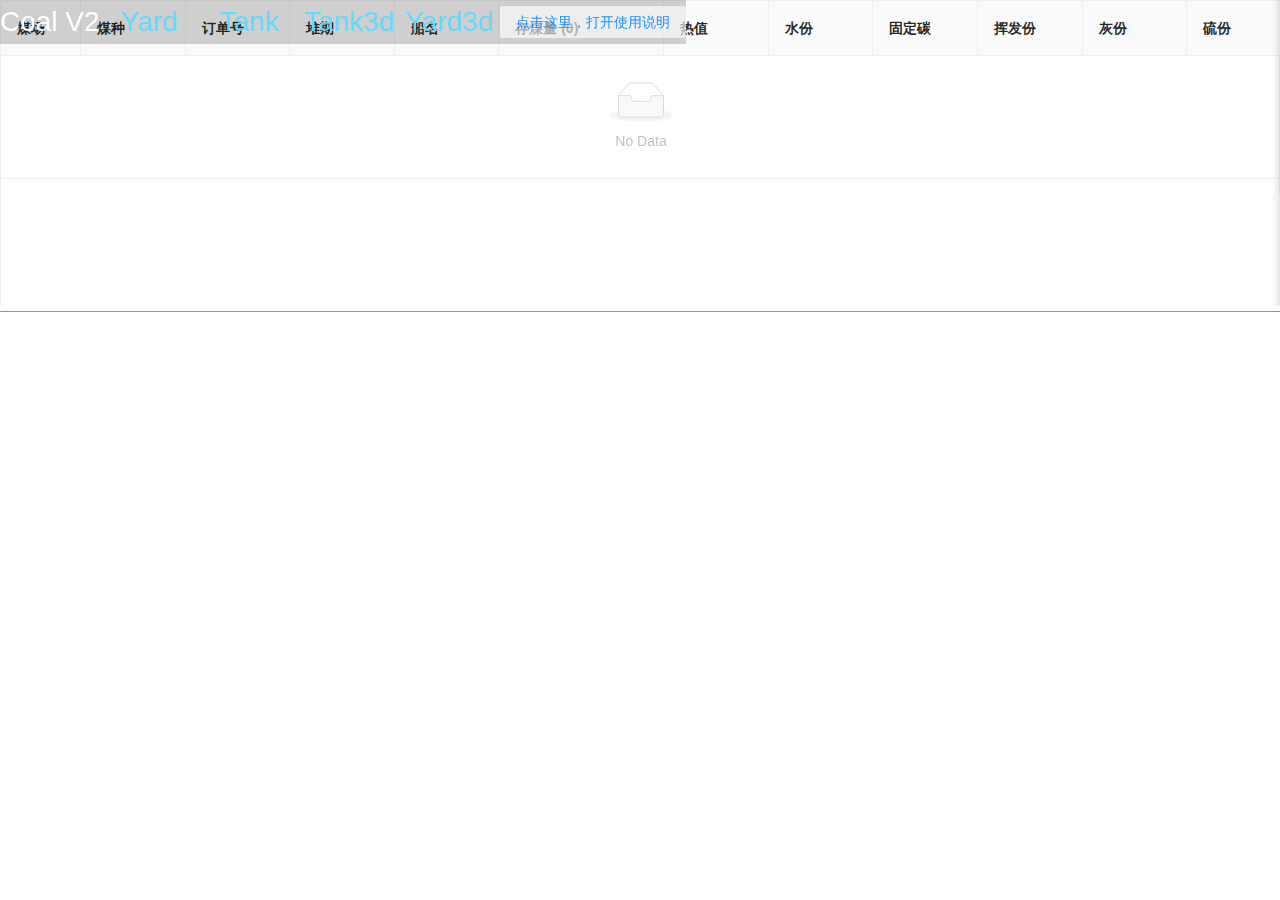
==== index.html @ 0618e2a7 "Build: 130: f4a492e - openkitchen: Add tank3d,flash3d,context menu support ... (#22)" ====
<!doctype html><html lang="en"><head><meta charset="utf-8"/><link rel="icon" href="./favicon.ico"/><meta name="viewport" content="width=device-width,initial-scale=1"/><meta name="theme-color" content="#000000"/><meta name="description" content="Coal v2 created by Vision Creator"/><link rel="apple-touch-icon" href="./logo192.png"/><link rel="manifest" href="./manifest.json"/><title>Coal V2</title><link href="./static/css/2.42df1cf4.chunk.css" rel="stylesheet"><link href="./static/css/main.19d9d322.chunk.css" rel="stylesheet"></head><body><noscript>You need to enable JavaScript to run this app.</noscript><div id="root"></div><script>!function(e){function r(r){for(var n,a,i=r[0],c=r[1],l=r[2],p=0,s=[];p<i.length;p++)a=i[p],Object.prototype.hasOwnProperty.call(o,a)&&o[a]&&s.push(o[a][0]),o[a]=0;for(n in c)Object.prototype.hasOwnProperty.call(c,n)&&(e[n]=c[n]);for(f&&f(r);s.length;)s.shift()();return u.push.apply(u,l||[]),t()}function t(){for(var e,r=0;r<u.length;r++){for(var t=u[r],n=!0,i=1;i<t.length;i++){var c=t[i];0!==o[c]&&(n=!1)}n&&(u.splice(r--,1),e=a(a.s=t[0]))}return e}var n={},o={1:0},u=[];function a(r){if(n[r])return n[r].exports;var t=n[r]={i:r,l:!1,exports:{}};return e[r].call(t.exports,t,t.exports,a),t.l=!0,t.exports}a.e=function(e){var r=[],t=o[e];if(0!==t)if(t)r.push(t[2]);else{var n=new Promise((function(r,n){t=o[e]=[r,n]}));r.push(t[2]=n);var u,i=document.createElement("script");i.charset="utf-8",i.timeout=120,a.nc&&i.setAttribute("nonce",a.nc),i.src=function(e){return a.p+"static/js/"+({}[e]||e)+"."+{3:"fddaf40d"}[e]+".chunk.js"}(e);var c=new Error;u=function(r){i.onerror=i.onload=null,clearTimeout(l);var t=o[e];if(0!==t){if(t){var n=r&&("load"===r.type?"missing":r.type),u=r&&r.target&&r.target.src;c.message="Loading chunk "+e+" failed.\n("+n+": "+u+")",c.name="ChunkLoadError",c.type=n,c.request=u,t[1](c)}o[e]=void 0}};var l=setTimeout((function(){u({type:"timeout",target:i})}),12e4);i.onerror=i.onload=u,document.head.appendChild(i)}return Promise.all(r)},a.m=e,a.c=n,a.d=function(e,r,t){a.o(e,r)||Object.defineProperty(e,r,{enumerable:!0,get:t})},a.r=function(e){"undefined"!=typeof Symbol&&Symbol.toStringTag&&Object.defineProperty(e,Symbol.toStringTag,{value:"Module"}),Object.defineProperty(e,"__esModule",{value:!0})},a.t=function(e,r){if(1&r&&(e=a(e)),8&r)return e;if(4&r&&"object"==typeof e&&e&&e.__esModule)return e;var t=Object.create(null);if(a.r(t),Object.defineProperty(t,"default",{enumerable:!0,value:e}),2&r&&"string"!=typeof e)for(var n in e)a.d(t,n,function(r){return e[r]}.bind(null,n));return t},a.n=function(e){var r=e&&e.__esModule?function(){return e.default}:function(){return e};return a.d(r,"a",r),r},a.o=function(e,r){return Object.prototype.hasOwnProperty.call(e,r)},a.p="./",a.oe=function(e){throw console.error(e),e};var i=this.webpackJsonpapp=this.webpackJsonpapp||[],c=i.push.bind(i);i.push=r,i=i.slice();for(var l=0;l<i.length;l++)r(i[l]);var f=c;t()}([])</script><script src="./static/js/2.2f1ac9da.chunk.js"></script><script src="./static/js/main.f9b05334.chunk.js"></script></body></html>
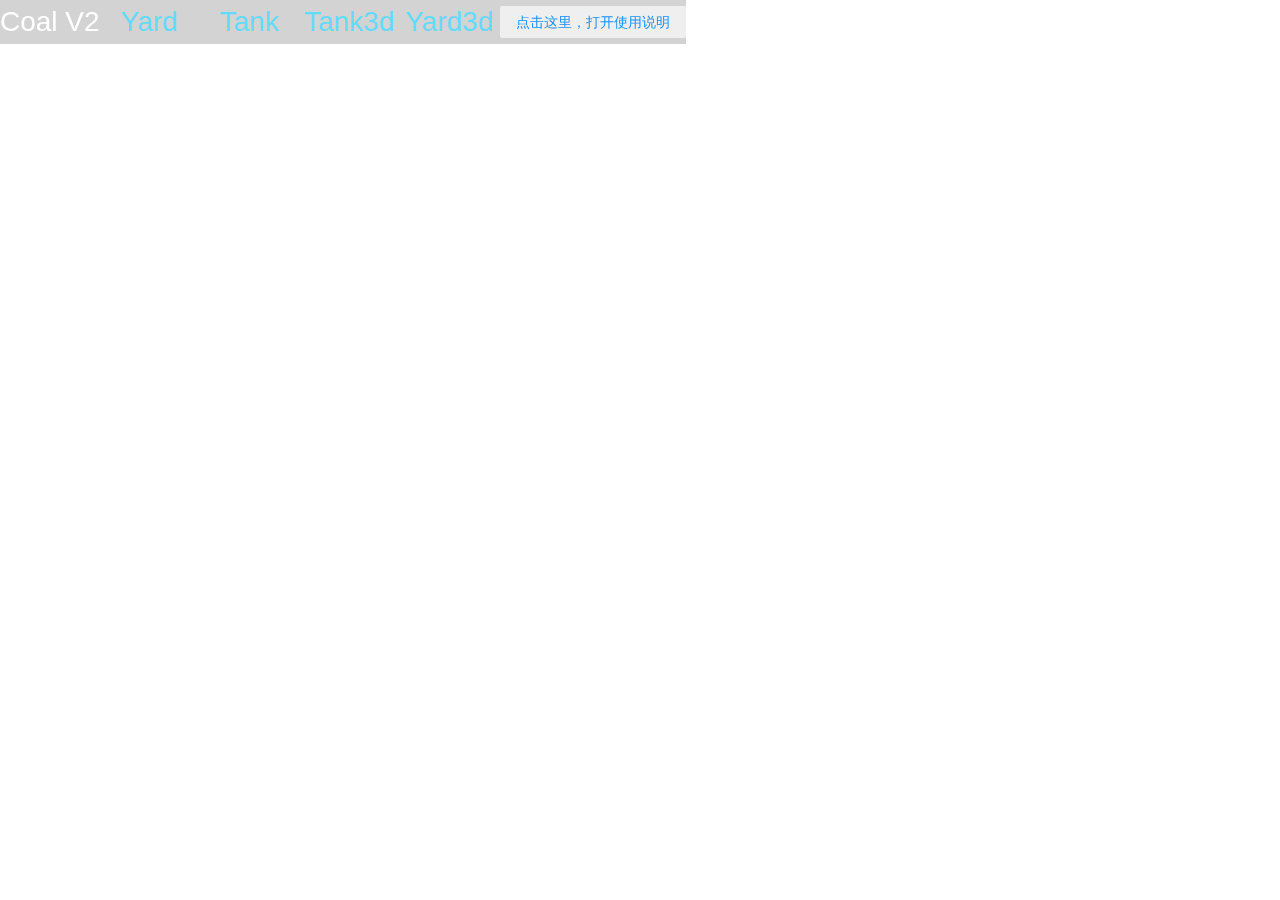
==== commit 70b567ac: "Build: 132: b170802 - openkitchen: Openkitchen/adhoc (#23)" ====
--- a/index.html
+++ b/index.html
@@ -1 +1 @@
-<!doctype html><html lang="en"><head><meta charset="utf-8"/><link rel="icon" href="./favicon.ico"/><meta name="viewport" content="width=device-width,initial-scale=1"/><meta name="theme-color" content="#000000"/><meta name="description" content="Coal v2 created by Vision Creator"/><link rel="apple-touch-icon" href="./logo192.png"/><link rel="manifest" href="./manifest.json"/><title>Coal V2</title><link href="./static/css/2.42df1cf4.chunk.css" rel="stylesheet"><link href="./static/css/main.19d9d322.chunk.css" rel="stylesheet"></head><body><noscript>You need to enable JavaScript to run this app.</noscript><div id="root"></div><script>!function(e){function r(r){for(var n,a,i=r[0],c=r[1],l=r[2],p=0,s=[];p<i.length;p++)a=i[p],Object.prototype.hasOwnProperty.call(o,a)&&o[a]&&s.push(o[a][0]),o[a]=0;for(n in c)Object.prototype.hasOwnProperty.call(c,n)&&(e[n]=c[n]);for(f&&f(r);s.length;)s.shift()();return u.push.apply(u,l||[]),t()}function t(){for(var e,r=0;r<u.length;r++){for(var t=u[r],n=!0,i=1;i<t.length;i++){var c=t[i];0!==o[c]&&(n=!1)}n&&(u.splice(r--,1),e=a(a.s=t[0]))}return e}var n={},o={1:0},u=[];function a(r){if(n[r])return n[r].exports;var t=n[r]={i:r,l:!1,exports:{}};return e[r].call(t.exports,t,t.exports,a),t.l=!0,t.exports}a.e=function(e){var r=[],t=o[e];if(0!==t)if(t)r.push(t[2]);else{var n=new Promise((function(r,n){t=o[e]=[r,n]}));r.push(t[2]=n);var u,i=document.createElement("script");i.charset="utf-8",i.timeout=120,a.nc&&i.setAttribute("nonce",a.nc),i.src=function(e){return a.p+"static/js/"+({}[e]||e)+"."+{3:"fddaf40d"}[e]+".chunk.js"}(e);var c=new Error;u=function(r){i.onerror=i.onload=null,clearTimeout(l);var t=o[e];if(0!==t){if(t){var n=r&&("load"===r.type?"missing":r.type),u=r&&r.target&&r.target.src;c.message="Loading chunk "+e+" failed.\n("+n+": "+u+")",c.name="ChunkLoadError",c.type=n,c.request=u,t[1](c)}o[e]=void 0}};var l=setTimeout((function(){u({type:"timeout",target:i})}),12e4);i.onerror=i.onload=u,document.head.appendChild(i)}return Promise.all(r)},a.m=e,a.c=n,a.d=function(e,r,t){a.o(e,r)||Object.defineProperty(e,r,{enumerable:!0,get:t})},a.r=function(e){"undefined"!=typeof Symbol&&Symbol.toStringTag&&Object.defineProperty(e,Symbol.toStringTag,{value:"Module"}),Object.defineProperty(e,"__esModule",{value:!0})},a.t=function(e,r){if(1&r&&(e=a(e)),8&r)return e;if(4&r&&"object"==typeof e&&e&&e.__esModule)return e;var t=Object.create(null);if(a.r(t),Object.defineProperty(t,"default",{enumerable:!0,value:e}),2&r&&"string"!=typeof e)for(var n in e)a.d(t,n,function(r){return e[r]}.bind(null,n));return t},a.n=function(e){var r=e&&e.__esModule?function(){return e.default}:function(){return e};return a.d(r,"a",r),r},a.o=function(e,r){return Object.prototype.hasOwnProperty.call(e,r)},a.p="./",a.oe=function(e){throw console.error(e),e};var i=this.webpackJsonpapp=this.webpackJsonpapp||[],c=i.push.bind(i);i.push=r,i=i.slice();for(var l=0;l<i.length;l++)r(i[l]);var f=c;t()}([])</script><script src="./static/js/2.2f1ac9da.chunk.js"></script><script src="./static/js/main.f9b05334.chunk.js"></script></body></html>+<!doctype html><html lang="en"><head><meta charset="utf-8"/><link rel="icon" href="./favicon.ico"/><meta name="viewport" content="width=device-width,initial-scale=1"/><meta name="theme-color" content="#000000"/><meta name="description" content="Coal v2 created by Vision Creator"/><link rel="apple-touch-icon" href="./logo192.png"/><link rel="manifest" href="./manifest.json"/><title>Coal V2</title><link href="./static/css/2.42df1cf4.chunk.css" rel="stylesheet"><link href="./static/css/main.19d9d322.chunk.css" rel="stylesheet"></head><body><noscript>You need to enable JavaScript to run this app.</noscript><div id="root"></div><script>!function(e){function r(r){for(var n,a,i=r[0],c=r[1],l=r[2],p=0,s=[];p<i.length;p++)a=i[p],Object.prototype.hasOwnProperty.call(o,a)&&o[a]&&s.push(o[a][0]),o[a]=0;for(n in c)Object.prototype.hasOwnProperty.call(c,n)&&(e[n]=c[n]);for(f&&f(r);s.length;)s.shift()();return u.push.apply(u,l||[]),t()}function t(){for(var e,r=0;r<u.length;r++){for(var t=u[r],n=!0,i=1;i<t.length;i++){var c=t[i];0!==o[c]&&(n=!1)}n&&(u.splice(r--,1),e=a(a.s=t[0]))}return e}var n={},o={1:0},u=[];function a(r){if(n[r])return n[r].exports;var t=n[r]={i:r,l:!1,exports:{}};return e[r].call(t.exports,t,t.exports,a),t.l=!0,t.exports}a.e=function(e){var r=[],t=o[e];if(0!==t)if(t)r.push(t[2]);else{var n=new Promise((function(r,n){t=o[e]=[r,n]}));r.push(t[2]=n);var u,i=document.createElement("script");i.charset="utf-8",i.timeout=120,a.nc&&i.setAttribute("nonce",a.nc),i.src=function(e){return a.p+"static/js/"+({}[e]||e)+"."+{3:"fddaf40d"}[e]+".chunk.js"}(e);var c=new Error;u=function(r){i.onerror=i.onload=null,clearTimeout(l);var t=o[e];if(0!==t){if(t){var n=r&&("load"===r.type?"missing":r.type),u=r&&r.target&&r.target.src;c.message="Loading chunk "+e+" failed.\n("+n+": "+u+")",c.name="ChunkLoadError",c.type=n,c.request=u,t[1](c)}o[e]=void 0}};var l=setTimeout((function(){u({type:"timeout",target:i})}),12e4);i.onerror=i.onload=u,document.head.appendChild(i)}return Promise.all(r)},a.m=e,a.c=n,a.d=function(e,r,t){a.o(e,r)||Object.defineProperty(e,r,{enumerable:!0,get:t})},a.r=function(e){"undefined"!=typeof Symbol&&Symbol.toStringTag&&Object.defineProperty(e,Symbol.toStringTag,{value:"Module"}),Object.defineProperty(e,"__esModule",{value:!0})},a.t=function(e,r){if(1&r&&(e=a(e)),8&r)return e;if(4&r&&"object"==typeof e&&e&&e.__esModule)return e;var t=Object.create(null);if(a.r(t),Object.defineProperty(t,"default",{enumerable:!0,value:e}),2&r&&"string"!=typeof e)for(var n in e)a.d(t,n,function(r){return e[r]}.bind(null,n));return t},a.n=function(e){var r=e&&e.__esModule?function(){return e.default}:function(){return e};return a.d(r,"a",r),r},a.o=function(e,r){return Object.prototype.hasOwnProperty.call(e,r)},a.p="./",a.oe=function(e){throw console.error(e),e};var i=this.webpackJsonpapp=this.webpackJsonpapp||[],c=i.push.bind(i);i.push=r,i=i.slice();for(var l=0;l<i.length;l++)r(i[l]);var f=c;t()}([])</script><script src="./static/js/2.2f1ac9da.chunk.js"></script><script src="./static/js/main.f2ad8097.chunk.js"></script></body></html>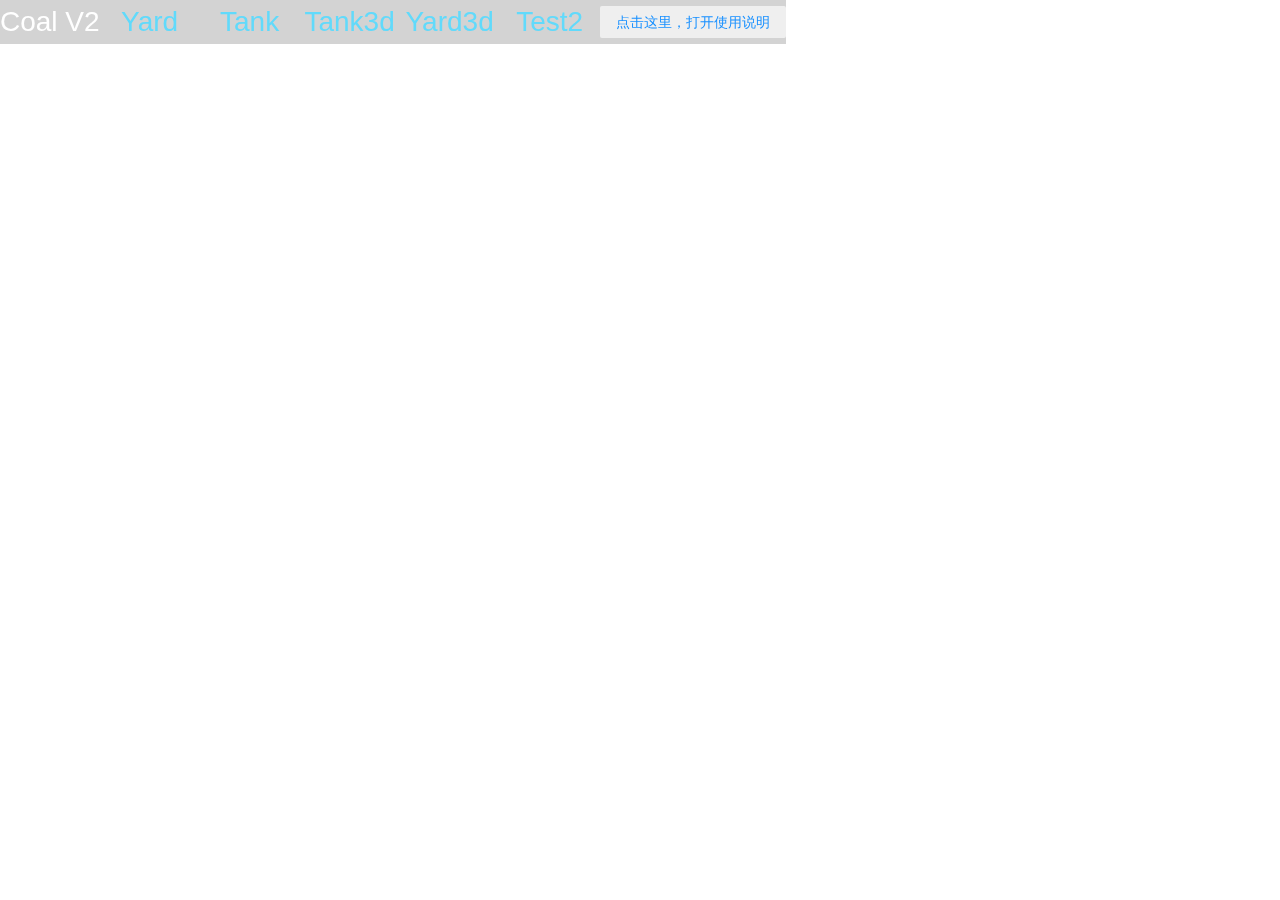
==== commit 3e685827: "Build: 137: dc4ce4f - OpenKitchen: Show case for button click to load tank's data" ====
--- a/index.html
+++ b/index.html
@@ -1 +1 @@
-<!doctype html><html lang="en"><head><meta charset="utf-8"/><link rel="icon" href="./favicon.ico"/><meta name="viewport" content="width=device-width,initial-scale=1"/><meta name="theme-color" content="#000000"/><meta name="description" content="Coal v2 created by Vision Creator"/><link rel="apple-touch-icon" href="./logo192.png"/><link rel="manifest" href="./manifest.json"/><title>Coal V2</title><link href="./static/css/2.42df1cf4.chunk.css" rel="stylesheet"><link href="./static/css/main.19d9d322.chunk.css" rel="stylesheet"></head><body><noscript>You need to enable JavaScript to run this app.</noscript><div id="root"></div><script>!function(e){function r(r){for(var n,a,i=r[0],c=r[1],l=r[2],p=0,s=[];p<i.length;p++)a=i[p],Object.prototype.hasOwnProperty.call(o,a)&&o[a]&&s.push(o[a][0]),o[a]=0;for(n in c)Object.prototype.hasOwnProperty.call(c,n)&&(e[n]=c[n]);for(f&&f(r);s.length;)s.shift()();return u.push.apply(u,l||[]),t()}function t(){for(var e,r=0;r<u.length;r++){for(var t=u[r],n=!0,i=1;i<t.length;i++){var c=t[i];0!==o[c]&&(n=!1)}n&&(u.splice(r--,1),e=a(a.s=t[0]))}return e}var n={},o={1:0},u=[];function a(r){if(n[r])return n[r].exports;var t=n[r]={i:r,l:!1,exports:{}};return e[r].call(t.exports,t,t.exports,a),t.l=!0,t.exports}a.e=function(e){var r=[],t=o[e];if(0!==t)if(t)r.push(t[2]);else{var n=new Promise((function(r,n){t=o[e]=[r,n]}));r.push(t[2]=n);var u,i=document.createElement("script");i.charset="utf-8",i.timeout=120,a.nc&&i.setAttribute("nonce",a.nc),i.src=function(e){return a.p+"static/js/"+({}[e]||e)+"."+{3:"fddaf40d"}[e]+".chunk.js"}(e);var c=new Error;u=function(r){i.onerror=i.onload=null,clearTimeout(l);var t=o[e];if(0!==t){if(t){var n=r&&("load"===r.type?"missing":r.type),u=r&&r.target&&r.target.src;c.message="Loading chunk "+e+" failed.\n("+n+": "+u+")",c.name="ChunkLoadError",c.type=n,c.request=u,t[1](c)}o[e]=void 0}};var l=setTimeout((function(){u({type:"timeout",target:i})}),12e4);i.onerror=i.onload=u,document.head.appendChild(i)}return Promise.all(r)},a.m=e,a.c=n,a.d=function(e,r,t){a.o(e,r)||Object.defineProperty(e,r,{enumerable:!0,get:t})},a.r=function(e){"undefined"!=typeof Symbol&&Symbol.toStringTag&&Object.defineProperty(e,Symbol.toStringTag,{value:"Module"}),Object.defineProperty(e,"__esModule",{value:!0})},a.t=function(e,r){if(1&r&&(e=a(e)),8&r)return e;if(4&r&&"object"==typeof e&&e&&e.__esModule)return e;var t=Object.create(null);if(a.r(t),Object.defineProperty(t,"default",{enumerable:!0,value:e}),2&r&&"string"!=typeof e)for(var n in e)a.d(t,n,function(r){return e[r]}.bind(null,n));return t},a.n=function(e){var r=e&&e.__esModule?function(){return e.default}:function(){return e};return a.d(r,"a",r),r},a.o=function(e,r){return Object.prototype.hasOwnProperty.call(e,r)},a.p="./",a.oe=function(e){throw console.error(e),e};var i=this.webpackJsonpapp=this.webpackJsonpapp||[],c=i.push.bind(i);i.push=r,i=i.slice();for(var l=0;l<i.length;l++)r(i[l]);var f=c;t()}([])</script><script src="./static/js/2.2f1ac9da.chunk.js"></script><script src="./static/js/main.f2ad8097.chunk.js"></script></body></html>+<!doctype html><html lang="en"><head><meta charset="utf-8"/><link rel="icon" href="./favicon.ico"/><meta name="viewport" content="width=device-width,initial-scale=1"/><meta name="theme-color" content="#000000"/><meta name="description" content="Coal v2 created by Vision Creator"/><link rel="apple-touch-icon" href="./logo192.png"/><link rel="manifest" href="./manifest.json"/><title>Coal V2</title><link href="./static/css/2.42df1cf4.chunk.css" rel="stylesheet"><link href="./static/css/main.7470e54a.chunk.css" rel="stylesheet"></head><body><noscript>You need to enable JavaScript to run this app.</noscript><div id="root"></div><script>!function(e){function r(r){for(var n,a,i=r[0],c=r[1],l=r[2],f=0,s=[];f<i.length;f++)a=i[f],Object.prototype.hasOwnProperty.call(o,a)&&o[a]&&s.push(o[a][0]),o[a]=0;for(n in c)Object.prototype.hasOwnProperty.call(c,n)&&(e[n]=c[n]);for(p&&p(r);s.length;)s.shift()();return u.push.apply(u,l||[]),t()}function t(){for(var e,r=0;r<u.length;r++){for(var t=u[r],n=!0,i=1;i<t.length;i++){var c=t[i];0!==o[c]&&(n=!1)}n&&(u.splice(r--,1),e=a(a.s=t[0]))}return e}var n={},o={1:0},u=[];function a(r){if(n[r])return n[r].exports;var t=n[r]={i:r,l:!1,exports:{}};return e[r].call(t.exports,t,t.exports,a),t.l=!0,t.exports}a.e=function(e){var r=[],t=o[e];if(0!==t)if(t)r.push(t[2]);else{var n=new Promise((function(r,n){t=o[e]=[r,n]}));r.push(t[2]=n);var u,i=document.createElement("script");i.charset="utf-8",i.timeout=120,a.nc&&i.setAttribute("nonce",a.nc),i.src=function(e){return a.p+"static/js/"+({}[e]||e)+"."+{3:"cc966dbb"}[e]+".chunk.js"}(e);var c=new Error;u=function(r){i.onerror=i.onload=null,clearTimeout(l);var t=o[e];if(0!==t){if(t){var n=r&&("load"===r.type?"missing":r.type),u=r&&r.target&&r.target.src;c.message="Loading chunk "+e+" failed.\n("+n+": "+u+")",c.name="ChunkLoadError",c.type=n,c.request=u,t[1](c)}o[e]=void 0}};var l=setTimeout((function(){u({type:"timeout",target:i})}),12e4);i.onerror=i.onload=u,document.head.appendChild(i)}return Promise.all(r)},a.m=e,a.c=n,a.d=function(e,r,t){a.o(e,r)||Object.defineProperty(e,r,{enumerable:!0,get:t})},a.r=function(e){"undefined"!=typeof Symbol&&Symbol.toStringTag&&Object.defineProperty(e,Symbol.toStringTag,{value:"Module"}),Object.defineProperty(e,"__esModule",{value:!0})},a.t=function(e,r){if(1&r&&(e=a(e)),8&r)return e;if(4&r&&"object"==typeof e&&e&&e.__esModule)return e;var t=Object.create(null);if(a.r(t),Object.defineProperty(t,"default",{enumerable:!0,value:e}),2&r&&"string"!=typeof e)for(var n in e)a.d(t,n,function(r){return e[r]}.bind(null,n));return t},a.n=function(e){var r=e&&e.__esModule?function(){return e.default}:function(){return e};return a.d(r,"a",r),r},a.o=function(e,r){return Object.prototype.hasOwnProperty.call(e,r)},a.p="./",a.oe=function(e){throw console.error(e),e};var i=this.webpackJsonpapp=this.webpackJsonpapp||[],c=i.push.bind(i);i.push=r,i=i.slice();for(var l=0;l<i.length;l++)r(i[l]);var p=c;t()}([])</script><script src="./static/js/2.be668923.chunk.js"></script><script src="./static/js/main.07e9ea0d.chunk.js"></script></body></html>--- a/static/css/main.7470e54a.chunk.css
+++ b/static/css/main.7470e54a.chunk.css
@@ -0,0 +1 @@
+body{margin:0;font-family:-apple-system,BlinkMacSystemFont,"Segoe UI","Roboto","Oxygen","Ubuntu","Cantarell","Fira Sans","Droid Sans","Helvetica Neue",sans-serif;-webkit-font-smoothing:antialiased;-moz-osx-font-smoothing:grayscale}code{font-family:source-code-pro,Menlo,Monaco,Consolas,"Courier New",monospace}#root{height:100%}.highlight{background-color:#e4e1dc}.clickable{border:2px;border-style:solid;border-color:#00f;background-color:#7fff00}.gutter-box{padding:8px 0;background:#00a0e9}.box{position:relative}.box,.box2{border:2px;border-style:solid;border-color:#800505;float:left}.box2{position:absolute}.freebox{border:1px;border-style:solid;border-color:#fff}.freebox,.scale{position:absolute}.scale{border:0;border-left:1px;border-style:solid;border-color:#c5c5c5}.relative{position:relative}.yardPlot{height:102px;margin-bottom:40px}.totalCoal{width:200px;float:right;height:100px}.subPlot{margin-right:200px;position:relative;height:102px}.verticalMiddle{display:flex;align-items:center;justify-content:center;height:100%}.layerAxis{width:100px;float:left}.coalGroups,.layerAxis{position:relative;height:102px}.coalGroups{margin-left:100px;border:1px;border-style:solid;border-color:#c4c4c4}.instruction{font-size:small;background:#e3f7ed;float:left}.container1{overflow:hidden;border:1px solid #000}.center1{width:100%;background-color:#50bf3c}.left1{margin-right:1200px}.right1{width:1200px;float:right}.tankPlot{width:calc(20% - 4px);border:1px dashed;float:right;padding:3px;margin:2px}.drawTank{width:30%;height:290px;background-color:#fff;display:flex;flex-direction:column-reverse;padding:1px;float:left}.tankLayer{border:1px dotted;display:flex;align-items:center;justify-content:center;font-size:12px;margin:1px}.tankTable{overflow:hidden;padding-left:2px;height:330px;border:1px solid #000}.containerLabel{fontSize:"16px"}.ant-table-row:hover td{background-color:rgba(0,159,233,.3568627450980392)!important}.active-row{background-color:#00a0e9}.coalTable tbody>tr>td{padding:0!important}.coalTable tbody>tr>td.ant-table-cell>div{padding:10px}.ant-table-thead>tr>th{font-weight:700!important}.tableBorder{border:1px solid #d1d1d1}.tableBorder2{border:solid #949494;border-width:0 0 1px;background-color:#fff}.yard3D2{height:300px;width:1300px}.tank3D2{height:300px;width:400px}.pageHeader{z-index:10;width:100%;height:312px}.colorBox,.pageBottom{overflow:auto}.colorBox{width:30px;height:20px;float:right;border:1px solid #fff}.ant-table-body,.tankTable{min-height:250px!important}.label3d{font-size:8px}.App{text-align:center;width:100%;height:100%;display:flex;flex-direction:column}.App-logo{height:40vmin;pointer-events:none}@media (prefers-reduced-motion:no-preference){.App-logo{-webkit-animation:App-logo-spin 20s linear infinite;animation:App-logo-spin 20s linear infinite}}.App-header{background-color:rgba(17,17,17,.1843137254901961);display:flex;align-items:center;justify-content:center;font-size:calc(10px + 2vmin);color:#fff;position:fixed;z-index:11}.App-link{color:#61dafb;width:100px}.illu{height:600px}.ctrl{position:absolute;bottom:0}@-webkit-keyframes App-logo-spin{0%{-webkit-transform:rotate(0deg);transform:rotate(0deg)}to{-webkit-transform:rotate(1turn);transform:rotate(1turn)}}@keyframes App-logo-spin{0%{-webkit-transform:rotate(0deg);transform:rotate(0deg)}to{-webkit-transform:rotate(1turn);transform:rotate(1turn)}}